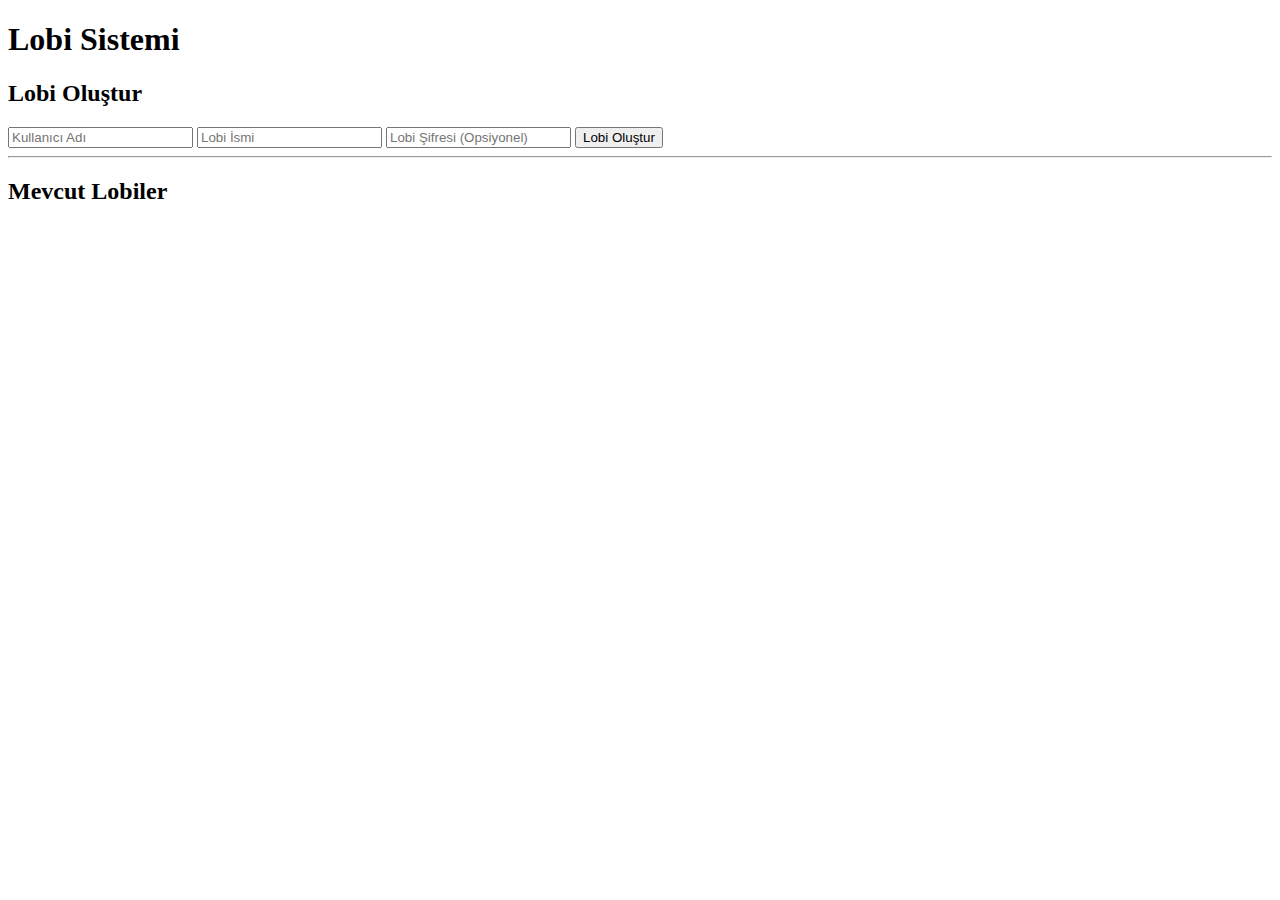
==== static/index.html @ 65f7a16d "initial commit" ====
<!DOCTYPE html>
<html lang="en">
<head>
    <meta charset="UTF-8">
    <meta name="viewport" content="width=device-width, initial-scale=1.0">
    <title>Lobi Sistemi</title>
</head>
<body>
    <h1>Lobi Sistemi</h1>
    <div id="lobby-screen">
        <h2>Lobi Oluştur</h2>
        <input id="username" type="text" placeholder="Kullanıcı Adı" required>
        <input id="lobby-name" type="text" placeholder="Lobi İsmi" required>
        <input id="lobby-password" type="password" placeholder="Lobi Şifresi (Opsiyonel)">
        <button onclick="createLobby()">Lobi Oluştur</button>
        <hr>
        <h2>Mevcut Lobiler</h2>
        <ul id="lobby-list"></ul>
    </div>
</body>
<script src="main_menu_script.js"></script>
</html>
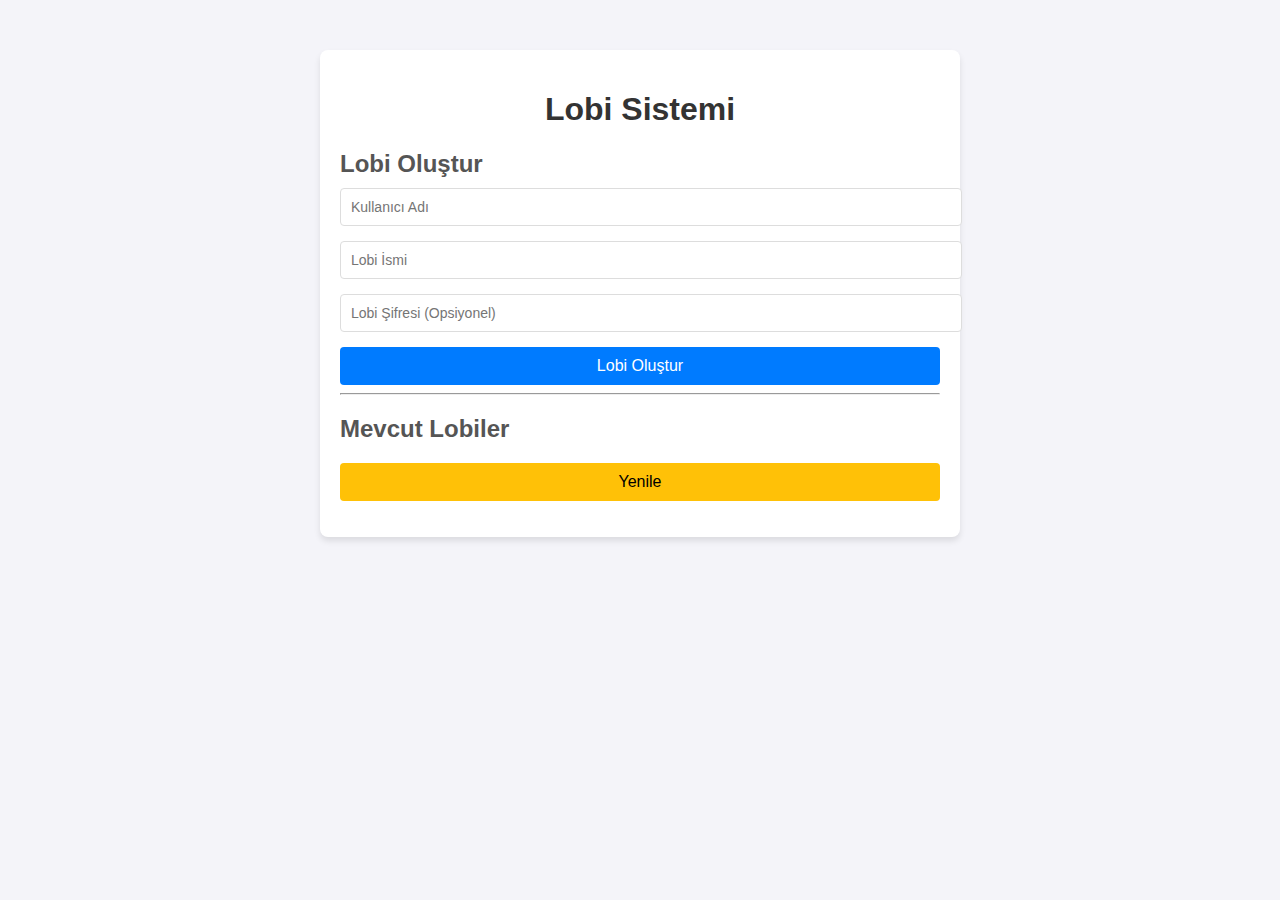
==== commit 43207b45: "deniz" ====
--- a/static/index.html
+++ b/static/index.html
@@ -4,19 +4,144 @@
     <meta charset="UTF-8">
     <meta name="viewport" content="width=device-width, initial-scale=1.0">
     <title>Lobi Sistemi</title>
+    <style>
+        /* Genel Gövde Stili */
+        body {
+            font-family: Arial, sans-serif;
+            background-color: #f4f4f9;
+            margin: 0;
+            padding: 0;
+        }
+
+        /* Ana Konteyner */
+        .container {
+            max-width: 600px;
+            margin: 50px auto;
+            padding: 20px;
+            background-color: #fff;
+            border-radius: 8px;
+            box-shadow: 0 4px 6px rgba(0, 0, 0, 0.1);
+        }
+
+        /* Başlıklar */
+        h1 {
+            text-align: center;
+            color: #333;
+        }
+
+        h2 {
+            color: #555;
+            margin-bottom: 10px;
+        }
+
+        /* Input ve Buton Stili */
+        input {
+            display: block;
+            width: 100%;
+            padding: 10px;
+            margin-bottom: 15px;
+            border: 1px solid #ddd;
+            border-radius: 4px;
+            font-size: 14px;
+        }
+
+        button {
+            width: 100%;
+            padding: 10px;
+            background-color: #007bff;
+            color: white;
+            font-size: 16px;
+            border: none;
+            border-radius: 4px;
+            cursor: pointer;
+        }
+
+        button:hover {
+            background-color: #0056b3;
+        }
+
+        /* Mevcut Lobiler Listesi */
+        ul {
+            list-style: none;
+            padding: 0;
+        }
+
+        li {
+            background-color: #f9f9f9;
+            margin-bottom: 10px;
+            padding: 10px;
+            border-radius: 4px;
+            display: flex;
+            justify-content: space-between;
+            align-items: center;
+            border: 1px solid #ddd;
+        }
+
+        li .lobby-name {
+            font-weight: bold;
+            flex: 2; /* Alanın % oranını belirler */
+        }
+
+        li .lobby-status {
+            margin-left: 10px; /* "Şifreli"/"Şifresiz" yazısını lobi isminden ayırır */
+            flex: 1; /* Alan oranını belirler */
+        }
+
+        li button {
+            padding: 5px 10px;
+            background-color: #28a745;
+            color: white;
+            border: none;
+            border-radius: 4px;
+            cursor: pointer;
+            font-size: 14px;
+            flex: 1; /* Butonun sabit bir genişliği yerine dinamik olması */
+            text-align: center; /* Metni ortalar */
+        }
+
+        li button:hover {
+            background-color: #218838;
+        }
+
+        /* Yenile Butonu */
+        #refresh-button {
+            margin-top: 10px;
+            background-color: #ffc107;
+            color: #000;
+        }
+
+        #refresh-button:hover {
+            background-color: #e0a800;
+        }
+
+        /* Küçük Ekranlar İçin */
+        @media (max-width: 480px) {
+            .container {
+                margin: 20px;
+                padding: 15px;
+            }
+
+            button {
+                font-size: 14px;
+            }
+        }
+    </style>
 </head>
 <body>
-    <h1>Lobi Sistemi</h1>
-    <div id="lobby-screen">
-        <h2>Lobi Oluştur</h2>
-        <input id="username" type="text" placeholder="Kullanıcı Adı" required>
-        <input id="lobby-name" type="text" placeholder="Lobi İsmi" required>
-        <input id="lobby-password" type="password" placeholder="Lobi Şifresi (Opsiyonel)">
-        <button onclick="createLobby()">Lobi Oluştur</button>
-        <hr>
-        <h2>Mevcut Lobiler</h2>
-        <ul id="lobby-list"></ul>
+    <div class="container">
+        <h1>Lobi Sistemi</h1>
+        <div id="lobby-screen">
+            <h2>Lobi Oluştur</h2>
+            <input id="username" type="text" placeholder="Kullanıcı Adı" required>
+            <input id="lobby-name" type="text" placeholder="Lobi İsmi" required>
+            <input id="lobby-password" type="password" placeholder="Lobi Şifresi (Opsiyonel)">
+            <button onclick="createLobby()">Lobi Oluştur</button>
+            <hr>
+            <h2>Mevcut Lobiler</h2>
+            <button id="refresh-button" onclick="fetchLobbies()">Yenile</button>
+            <ul id="lobby-list"></ul>
+        </div>
     </div>
+    <script src="main_menu_script.js"></script>
 </body>
-<script src="main_menu_script.js"></script>
 </html>
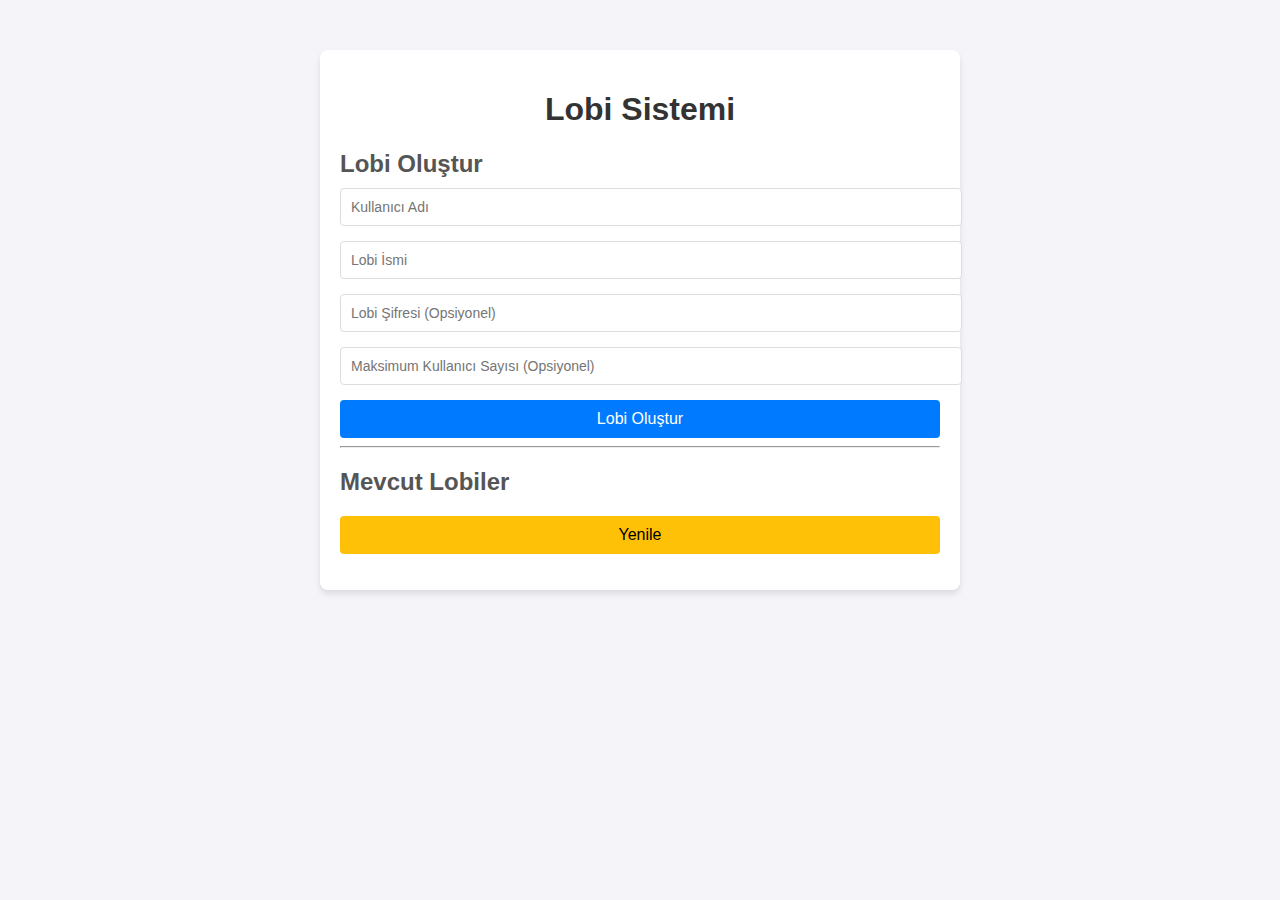
==== commit b0c1a95f: "Lobi kişi limiti eklendi." ====
--- a/static/index.html
+++ b/static/index.html
@@ -4,128 +4,7 @@
     <meta charset="UTF-8">
     <meta name="viewport" content="width=device-width, initial-scale=1.0">
     <title>Lobi Sistemi</title>
-    <style>
-        /* Genel Gövde Stili */
-        body {
-            font-family: Arial, sans-serif;
-            background-color: #f4f4f9;
-            margin: 0;
-            padding: 0;
-        }
-
-        /* Ana Konteyner */
-        .container {
-            max-width: 600px;
-            margin: 50px auto;
-            padding: 20px;
-            background-color: #fff;
-            border-radius: 8px;
-            box-shadow: 0 4px 6px rgba(0, 0, 0, 0.1);
-        }
-
-        /* Başlıklar */
-        h1 {
-            text-align: center;
-            color: #333;
-        }
-
-        h2 {
-            color: #555;
-            margin-bottom: 10px;
-        }
-
-        /* Input ve Buton Stili */
-        input {
-            display: block;
-            width: 100%;
-            padding: 10px;
-            margin-bottom: 15px;
-            border: 1px solid #ddd;
-            border-radius: 4px;
-            font-size: 14px;
-        }
-
-        button {
-            width: 100%;
-            padding: 10px;
-            background-color: #007bff;
-            color: white;
-            font-size: 16px;
-            border: none;
-            border-radius: 4px;
-            cursor: pointer;
-        }
-
-        button:hover {
-            background-color: #0056b3;
-        }
-
-        /* Mevcut Lobiler Listesi */
-        ul {
-            list-style: none;
-            padding: 0;
-        }
-
-        li {
-            background-color: #f9f9f9;
-            margin-bottom: 10px;
-            padding: 10px;
-            border-radius: 4px;
-            display: flex;
-            justify-content: space-between;
-            align-items: center;
-            border: 1px solid #ddd;
-        }
-
-        li .lobby-name {
-            font-weight: bold;
-            flex: 2; /* Alanın % oranını belirler */
-        }
-
-        li .lobby-status {
-            margin-left: 10px; /* "Şifreli"/"Şifresiz" yazısını lobi isminden ayırır */
-            flex: 1; /* Alan oranını belirler */
-        }
-
-        li button {
-            padding: 5px 10px;
-            background-color: #28a745;
-            color: white;
-            border: none;
-            border-radius: 4px;
-            cursor: pointer;
-            font-size: 14px;
-            flex: 1; /* Butonun sabit bir genişliği yerine dinamik olması */
-            text-align: center; /* Metni ortalar */
-        }
-
-        li button:hover {
-            background-color: #218838;
-        }
-
-        /* Yenile Butonu */
-        #refresh-button {
-            margin-top: 10px;
-            background-color: #ffc107;
-            color: #000;
-        }
-
-        #refresh-button:hover {
-            background-color: #e0a800;
-        }
-
-        /* Küçük Ekranlar İçin */
-        @media (max-width: 480px) {
-            .container {
-                margin: 20px;
-                padding: 15px;
-            }
-
-            button {
-                font-size: 14px;
-            }
-        }
-    </style>
+    <link rel="stylesheet" href="main_menu_style.css">
 </head>
 <body>
     <div class="container">
@@ -135,6 +14,7 @@
             <input id="username" type="text" placeholder="Kullanıcı Adı" required>
             <input id="lobby-name" type="text" placeholder="Lobi İsmi" required>
             <input id="lobby-password" type="password" placeholder="Lobi Şifresi (Opsiyonel)">
+            <input id="lobby-max-users" type="number" placeholder="Maksimum Kullanıcı Sayısı (Opsiyonel)">
             <button onclick="createLobby()">Lobi Oluştur</button>
             <hr>
             <h2>Mevcut Lobiler</h2>
--- a/static/main_menu_style.css
+++ b/static/main_menu_style.css
@@ -0,0 +1,120 @@
+/* Genel Gövde Stili */
+body {
+    font-family: Arial, sans-serif;
+    background-color: #f4f4f9;
+    margin: 0;
+    padding: 0;
+}
+
+/* Ana Konteyner */
+.container {
+    max-width: 600px;
+    margin: 50px auto;
+    padding: 20px;
+    background-color: #fff;
+    border-radius: 8px;
+    box-shadow: 0 4px 6px rgba(0, 0, 0, 0.1);
+}
+
+/* Başlıklar */
+h1 {
+    text-align: center;
+    color: #333;
+}
+
+h2 {
+    color: #555;
+    margin-bottom: 10px;
+}
+
+/* Input ve Buton Stili */
+input {
+    display: block;
+    width: 100%;
+    padding: 10px;
+    margin-bottom: 15px;
+    border: 1px solid #ddd;
+    border-radius: 4px;
+    font-size: 14px;
+}
+
+button {
+    width: 100%;
+    padding: 10px;
+    background-color: #007bff;
+    color: white;
+    font-size: 16px;
+    border: none;
+    border-radius: 4px;
+    cursor: pointer;
+}
+
+button:hover {
+    background-color: #0056b3;
+}
+
+/* Mevcut Lobiler Listesi */
+ul {
+    list-style: none;
+    padding: 0;
+}
+
+li {
+    background-color: #f9f9f9;
+    margin-bottom: 10px;
+    padding: 10px;
+    border-radius: 4px;
+    display: flex;
+    justify-content: space-between;
+    align-items: center;
+    border: 1px solid #ddd;
+}
+
+li .lobby-name {
+    font-weight: bold;
+    flex: 2; /* Alanın % oranını belirler */
+}
+
+li .lobby-status {
+    margin-left: 10px; /* "Şifreli"/"Şifresiz" yazısını lobi isminden ayırır */
+    flex: 1; /* Alan oranını belirler */
+}
+
+li button {
+    padding: 5px 10px;
+    background-color: #28a745;
+    color: white;
+    border: none;
+    border-radius: 4px;
+    cursor: pointer;
+    font-size: 14px;
+    flex: 1; /* Butonun sabit bir genişliği yerine dinamik olması */
+    text-align: center; /* Metni ortalar */
+}
+
+li button:hover {
+    background-color: #218838;
+}
+
+/* Yenile Butonu */
+#refresh-button {
+    margin-top: 10px;
+    background-color: #ffc107;
+    color: #000;
+}
+
+#refresh-button:hover {
+    background-color: #e0a800;
+}
+
+/* Küçük Ekranlar İçin */
+@media (max-width: 480px) {
+    .container {
+        margin: 20px;
+        padding: 15px;
+    }
+
+    button {
+        font-size: 14px;
+    }
+}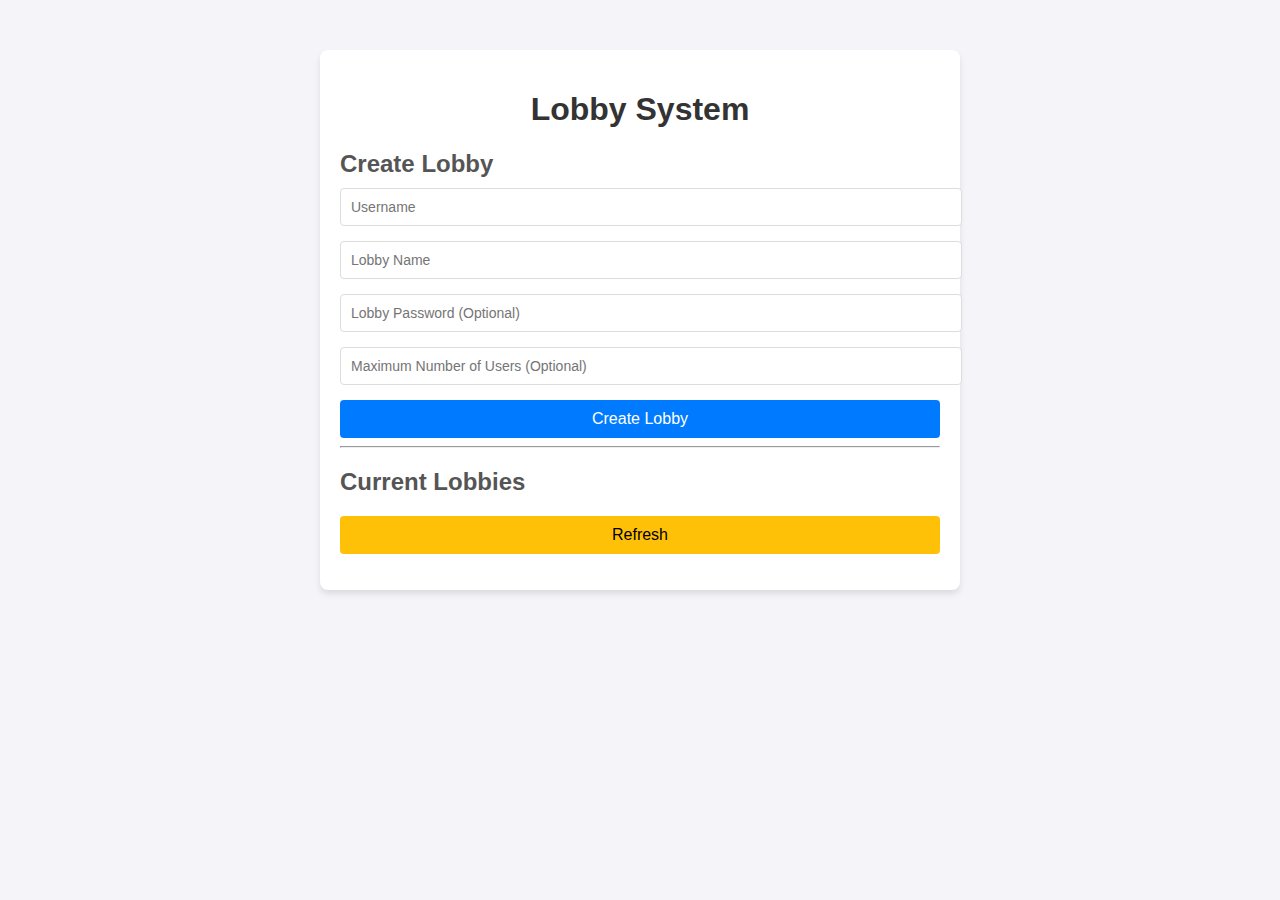
==== commit 4e964b7e: "Language Updated to English" ====
--- a/static/index.html
+++ b/static/index.html
@@ -3,22 +3,22 @@
 <head>
     <meta charset="UTF-8">
     <meta name="viewport" content="width=device-width, initial-scale=1.0">
-    <title>Lobi Sistemi</title>
+    <title>Lobby System</title>
     <link rel="stylesheet" href="main_menu_style.css">
 </head>
 <body>
     <div class="container">
-        <h1>Lobi Sistemi</h1>
+        <h1>Lobby System</h1>
         <div id="lobby-screen">
-            <h2>Lobi Oluştur</h2>
-            <input id="username" type="text" placeholder="Kullanıcı Adı" required>
-            <input id="lobby-name" type="text" placeholder="Lobi İsmi" required>
-            <input id="lobby-password" type="password" placeholder="Lobi Şifresi (Opsiyonel)">
-            <input id="lobby-max-users" type="number" placeholder="Maksimum Kullanıcı Sayısı (Opsiyonel)">
-            <button onclick="createLobby()">Lobi Oluştur</button>
+            <h2>Create Lobby</h2>
+            <input id="username" type="text" placeholder="Username" required>
+            <input id="lobby-name" type="text" placeholder="Lobby Name" required>
+            <input id="lobby-password" type="password" placeholder="Lobby Password (Optional)">
+            <input id="lobby-max-users" type="number" placeholder="Maximum Number of Users (Optional)">
+            <button onclick="createLobby()">Create Lobby</button>
             <hr>
-            <h2>Mevcut Lobiler</h2>
-            <button id="refresh-button" onclick="fetchLobbies()">Yenile</button>
+            <h2>Current Lobbies</h2>
+            <button id="refresh-button" onclick="fetchLobbies()">Refresh</button>
             <ul id="lobby-list"></ul>
         </div>
     </div>
